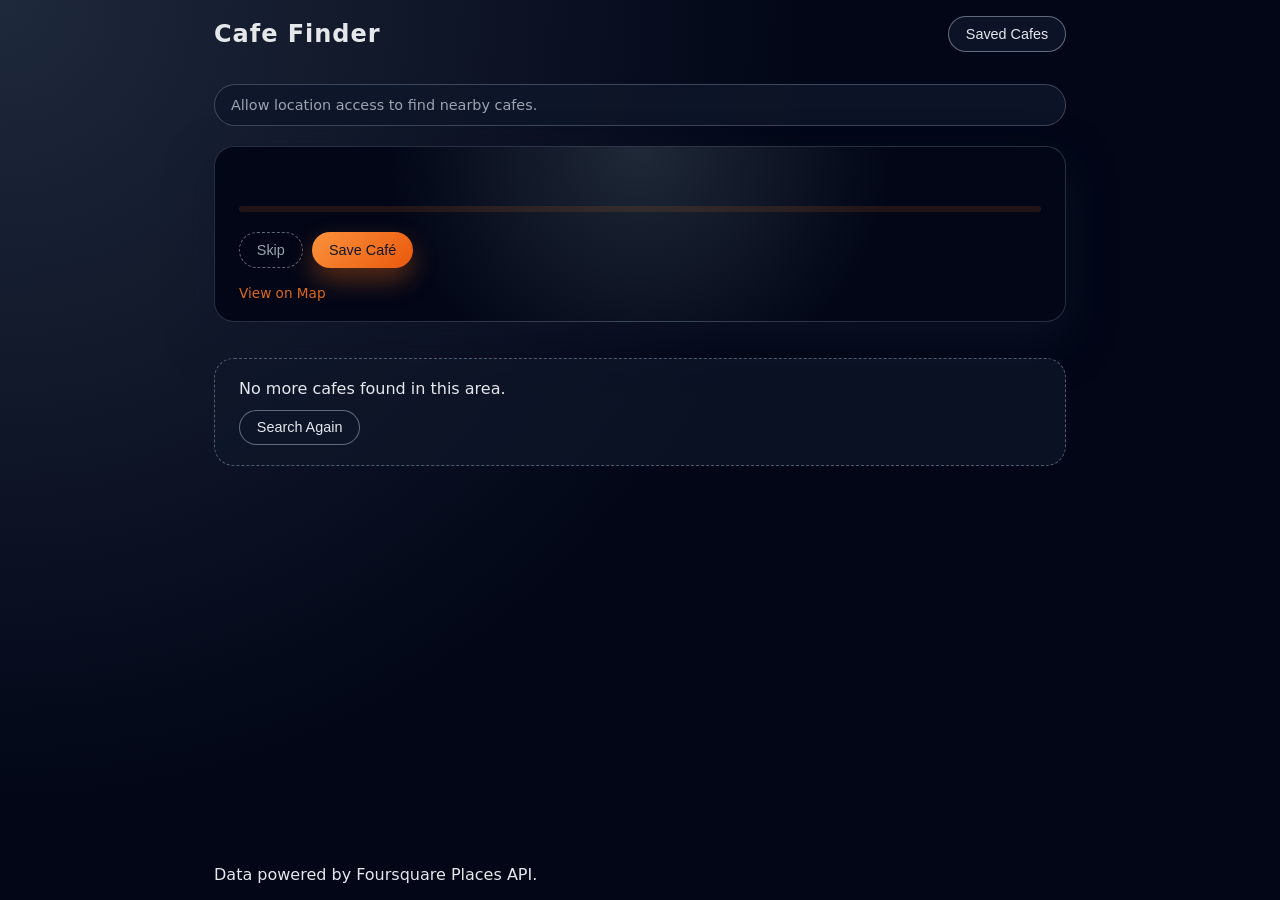
==== index.html @ 1d5c3cea "Updated with new files" ====
<!DOCTYPE html>
<html lang="en">
    <head>
        <meta charset="UTF-8" />
        <title>Cafe Finder</title>
        <meta name="viewport" content="width=device-width, initial-scale=1.0">
        <link rel="stylesheet" href="styles.css" />
    </head>
    <body>
        <header class="app-header">
            <h1>Cafe Finder</h1>
            <button class="secondary-btn" onclick="window.location.href='saved.html'">
                Saved Cafes
            </button>
        </header>

        <main class="app-main">
            <section class="status">
              <p id="status-text">Allow location access to find nearby cafes.</p>
            </section>

        <section class="card" id="cafe-card" hidden>
            <h2 id="cafe-name"></h2>
            <p id="cafe-address" class="muted"></p>
            <p id="cafe-distance"></p>
            <p id="cafe-category" class="tag"></p>

            <div class="card-actions">
                <button id="skip-btn" class="ghost-btn">Skip</button>
                <button id="save-btn" class="primary-btn">Save Café</button>
            </div>

            <a id="map-link" href="#" target="_blank" rel="noopener" class="map-link">
                View on Map
            </a>
        </section>

        <section class="empty-state" id="empty-state" hidden>
            <p>No more cafes found in this area.</p>
            <button class="secondary-btn" id="retry-btn">Search Again</button>
          </section>
        </main>

        <footer class="app-footer">
            <p>Data powered by Foursquare Places API.</p>
        </footer>

        <script src="config.js"></script>
        <script src="script.js"></script>
    </body>
</html>
---- styles.css ----
:root {
    --bg: #0f172a;
    --card-bg: #020617;
    --accent: #f97316;
    --accent-soft: rgba(249, 115, 22, 0.12);
    --text: #e5e7eb;
    --muted: #9ca3af;
    --border: #1f2937;
    --radius-lg: 1.25rem;
    --shadow-soft: 0 18px 45px rgba(15, 23, 42, 0.65);
    --transition: 180ms ease-out;
    --font-sans: system-ui, -apple-system, BlinkMacSystemFont, "SF Pro Text",
      "Segoe UI", sans-serif;
  }
  
  *,
  *::before,
  *::after {
    box-sizing: border-box;
    margin: 0;
    padding: 0;
  }
  
  body {
    min-height: 100vh;
    background: radial-gradient(circle at top left, #1e293b 0, #020617 52%);
    color: var(--text);
    font-family: var(--font-sans);
    display: flex;
    flex-direction: column;
  }
  
  .app-header,
  .app-footer {
    max-width: 900px;
    width: 100%;
    margin: 0 auto;
    padding: 1rem 1.5rem;
    display: flex;
    align-items: center;
    justify-content: space-between;
  }
  
  .app-header h1 {
    font-size: 1.5rem;
    letter-spacing: 0.04em;
  }
  
  .app-main {
    flex: 1;
    max-width: 900px;
    width: 100%;
    margin: 0 auto;
    padding: 1rem 1.5rem 2rem;
    display: flex;
    flex-direction: column;
    gap: 1.25rem;
  }
  
  .status {
    padding: 0.75rem 1rem;
    border-radius: 999px;
    background: rgba(15, 23, 42, 0.85);
    border: 1px solid rgba(148, 163, 184, 0.35);
    font-size: 0.9rem;
    color: var(--muted);
  }
  
  .card {
    background: radial-gradient(circle at top, #1f2937 0, #020617 55%);
    border-radius: var(--radius-lg);
    padding: 1.5rem 1.5rem 1.25rem;
    border: 1px solid rgba(148, 163, 184, 0.25);
    box-shadow: var(--shadow-soft);
    display: flex;
    flex-direction: column;
    gap: 0.65rem;
  }
  
  .card h2 {
    font-size: 1.35rem;
    font-weight: 600;
  }
  
  .muted {
    color: var(--muted);
    font-size: 0.9rem;
  }
  
  .tag {
    display: inline-flex;
    align-items: center;
    font-size: 0.8rem;
    padding: 0.2rem 0.6rem;
    border-radius: 999px;
    background: var(--accent-soft);
    color: var(--accent);
    margin-top: 0.25rem;
  }
  
  .card-actions {
    margin-top: 0.6rem;
    display: flex;
    gap: 0.6rem;
  }
  
  button {
    border: none;
    cursor: pointer;
    border-radius: 999px;
    padding: 0.55rem 1.05rem;
    font-size: 0.9rem;
    font-weight: 500;
    transition: transform var(--transition), box-shadow var(--transition),
      background var(--transition), color var(--transition), border-color var(--transition);
  }
  
  .primary-btn {
    background: linear-gradient(135deg, #fb923c, #ea580c);
    color: #111827;
    box-shadow: 0 12px 26px rgba(249, 115, 22, 0.35);
  }
  
  .primary-btn:hover {
    transform: translateY(-1px);
    box-shadow: 0 18px 40px rgba(249, 115, 22, 0.5);
  }
  
  .secondary-btn {
    background: rgba(15, 23, 42, 0.85);
    color: var(--text);
    border: 1px solid rgba(148, 163, 184, 0.6);
  }
  
  .secondary-btn:hover {
    background: rgba(15, 23, 42, 0.95);
    transform: translateY(-1px);
  }
  
  .ghost-btn {
    background: transparent;
    color: var(--muted);
    border: 1px dashed rgba(148, 163, 184, 0.6);
  }
  
  .ghost-btn:hover {
    border-style: solid;
    color: var(--text);
  }
  
  .map-link {
    margin-top: 0.4rem;
    font-size: 0.85rem;
    text-decoration: none;
    color: var(--accent);
    opacity: 0.9;
  }
  
  .map-link:hover {
    opacity: 1;
    text-decoration: underline;
  }
  
  .empty-state {
    margin-top: 1rem;
    padding: 1.25rem 1.5rem;
    border-radius: var(--radius-lg);
    border: 1px dashed rgba(148, 163, 184, 0.5);
    background: rgba(15, 23, 42, 0.7);
    display: flex;
    flex-direction: column;
    gap: 0.75rem;
    align-items: flex-start;
  }
  
  .saved-list {
    display: flex;
    flex-direction: column;
    gap: 0.9rem;
  }
  
  .saved-item {
    background: rgba(15, 23, 42, 0.9);
    border-radius: 1rem;
    padding: 0.9rem 1rem;
    border: 1px solid rgba(148, 163, 184, 0.35);
    display: flex;
    flex-direction: column;
    gap: 0.35rem;
  }
  
  .saved-item-header {
    display: flex;
    justify-content: space-between;
    gap: 0.5rem;
    align-items: center;
  }
  
  .saved-item h2 {
    font-size: 1.05rem;
  }
  
  .saved-item-actions {
    display: flex;
    gap: 0.5rem;
    margin-top: 0.4rem;
  }
  
  .remove-btn {
    background: transparent;
    color: #fca5a5;
    border: 1px dashed rgba(248, 113, 113, 0.7);
  }
  
  .remove-btn:hover {
    background: rgba(248, 113, 113, 0.08);
  }
  
  @media (max-width: 600px) {
    .app-header,
    .app-footer,
    .app-main {
      padding-inline: 1rem;
    }
  
    .app-header {
      flex-direction: row;
      gap: 0.5rem;
    }
  
    .card {
      padding: 1.25rem 1.1rem 1.1rem;
    }
  }
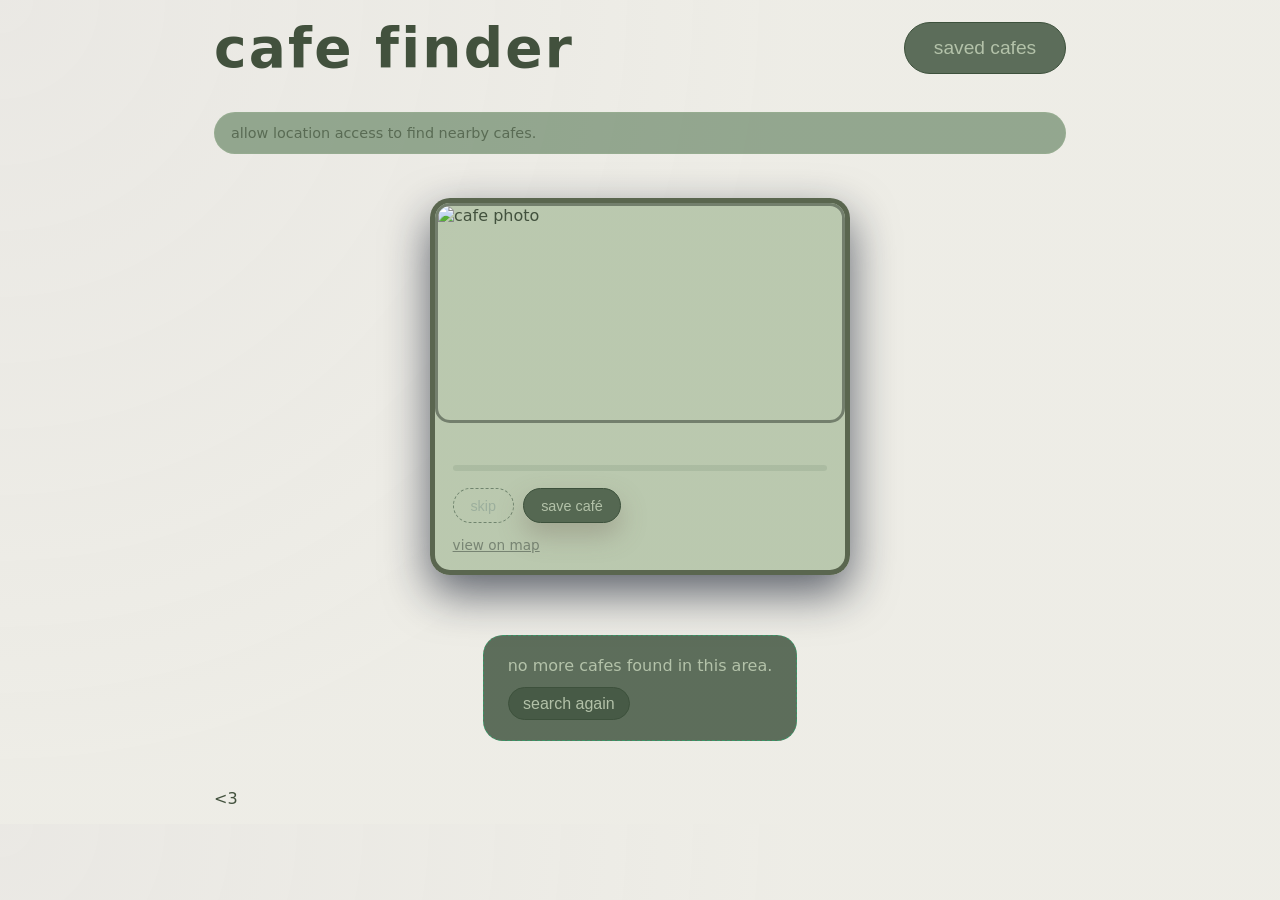
==== commit 03504f32: "final" ====
--- a/index.html
+++ b/index.html
@@ -8,9 +8,9 @@
     </head>
     <body>
         <header class="app-header">
-            <h1>Cafe Finder</h1>
+            <h1>cafe finder</h1>
             <button class="secondary-btn" onclick="window.location.href='saved.html'">
-                Saved Cafes
+                saved cafes
             </button>
         </header>
 
@@ -20,29 +20,41 @@
             </section>
 
         <section class="card" id="cafe-card" hidden>
-            <h2 id="cafe-name"></h2>
-            <p id="cafe-address" class="muted"></p>
-            <p id="cafe-distance"></p>
-            <p id="cafe-category" class="tag"></p>
-
-            <div class="card-actions">
-                <button id="skip-btn" class="ghost-btn">Skip</button>
-                <button id="save-btn" class="primary-btn">Save Café</button>
+            <div class="card-photo-wrapper" id="cafe-photo-wrapper">
+                <img
+                  id="cafe-photo"
+                  class="card-photo"
+                  alt="Cafe photo"
+                  loading="lazy"
+                />
+                <div class="card-photo-gradient"></div>
             </div>
-
-            <a id="map-link" href="#" target="_blank" rel="noopener" class="map-link">
-                View on Map
-            </a>
+            
+            <div class="card-body">
+                <h2 id="cafe-name"></h2>
+                <p id="cafe-address" class="muted"></p>
+                <p id="cafe-distance"></p>
+                <p id="cafe-category" class="tag"></p>
+            
+                <div class="card-actions">
+                  <button id="skip-btn" class="ghost-btn">skip</button>
+                  <button id="save-btn" class="primary-btn">save café</button>
+                </div>
+            
+                <a id="map-link" href="#" target="_blank" rel="noopener" class="map-link">
+                  view on map
+                </a>
+              </div>
         </section>
 
         <section class="empty-state" id="empty-state" hidden>
-            <p>No more cafes found in this area.</p>
-            <button class="secondary-btn" id="retry-btn">Search Again</button>
+            <p>no more cafes found in this area.</p>
+            <button class="secondary-btn" id="retry-btn">search again</button>
           </section>
         </main>
 
         <footer class="app-footer">
-            <p>Data powered by Foursquare Places API.</p>
+            <p><3</p>
         </footer>
 
         <script src="config.js"></script>
--- a/styles.css
+++ b/styles.css
@@ -1,235 +1,346 @@
 :root {
-    --bg: #0f172a;
-    --card-bg: #020617;
-    --accent: #f97316;
-    --accent-soft: rgba(249, 115, 22, 0.12);
-    --text: #e5e7eb;
-    --muted: #9ca3af;
-    --border: #1f2937;
-    --radius-lg: 1.25rem;
-    --shadow-soft: 0 18px 45px rgba(15, 23, 42, 0.65);
-    --transition: 180ms ease-out;
-    --font-sans: system-ui, -apple-system, BlinkMacSystemFont, "SF Pro Text",
-      "Segoe UI", sans-serif;
+  --bg: #22cb44;
+  --card-bg: #4c5746;
+  --accent: #c5cfbf;
+  --accent-soft: rgba(68, 88, 68, 0.12);
+  --text: #17331780;
+  --muted: #9caf9d;
+  --border: #1f2d20;
+  --radius-lg: 1.25rem;
+  --shadow-soft: 0 18px 45px rgba(15, 23, 42, 0.65);
+  --transition: 180ms ease-out;
+  --font-sans: system-ui, -apple-system, BlinkMacSystemFont, "SF Pro Text",
+    "Segoe UI", sans-serif;
+}
+
+*,
+*::before,
+*::after {
+  box-sizing: border-box;
+  margin: 0;
+  padding: 0;
+}
+
+body {
+  min-height: 90vh;
+  background: radial-gradient(circle at top left, #e7e5e0de 0, #ecebe4ea 52%);
+  color: #42513d;
+  font-family: var(--font-sans);
+  display: flex;
+  flex-direction: column;
+  text-transform: lowercase;
+}
+
+.app-header,
+.app-footer {
+  min-width: 900px;
+  max-width: 900px;
+  width: 100%;
+  margin: 0 auto;
+  padding: 1rem 1.5rem;
+  display: flex;
+  align-items: center;
+  justify-content: space-between;
+}
+
+.app-header h1 {
+  font-size: 55px;
+  letter-spacing: 0.04em;
+}
+
+.app-main {
+  flex: 1;
+  max-width: 900px;
+  width: 100%;
+  margin: 0 auto;
+  padding: 1rem 1.5rem 2rem;
+  display: flex;
+  flex-direction: column;
+  align-items: center;
+  gap: 1.25rem;
+}
+
+.status {
+  width: 100%;
+  padding: 0.75rem 1rem;
+  border-radius: 999px;
+  background: rgba(131, 155, 127, 0.85);
+  border: 1px solid rgba(158, 184, 148, 0.35);
+  font-size: 0.9rem;
+  color: rgba(52, 69, 45, 0.599);
+}
+
+/* ===================== */
+/*  CAFE CARD LAYOUT    */
+/* ===================== */
+
+.card {
+  background: radial-gradient(circle at top,#b7c6acf4, #b7c6acf4 55%);
+  border-radius: var(--radius-lg);
+  border: 5px solid #55624bf4;
+  box-shadow: var(--shadow-soft);
+  overflow: hidden;
+  display: flex;
+  flex-direction: column;
+  padding: 0;
+  max-width: 420px;
+  width: 100%;
+  margin: 1.5rem auto;
+}
+
+.card-photo-wrapper {
+  width: 100%;
+  height: 220px;
+  overflow: hidden;
+  box-sizing: border-box;
+}
+
+#cafe-photo {
+  width: 100%;
+  height: 100%;
+  object-fit: cover;
+  display: block;
+  border: 3px solid rgba(84, 94, 79, 0.686);
+  border-radius: 15px;
+  box-sizing: border-box;
+}
+
+.card-photo-gradient {
+  position: absolute;
+  inset: auto 0 0 0;
+  height: 40%;
+  background: linear-gradient(
+    to top,
+    rgba(125, 139, 124, 0),
+    rgba(110, 130, 100, 0)
+  );
+  pointer-events: none;
+}
+
+.card-body {
+  padding: 1rem 1.1rem 1.1rem;
+  display: flex;
+  flex-direction: column;
+  gap: 0.45rem;
+  color:#475a49;
+}
+
+.card h2 {
+  font-size: 1.35rem;
+  font-weight: 600;
+}
+
+.muted {
+  color: var(--muted);
+  font-size: 0.9rem;
+}
+
+.tag {
+  display: inline-flex;
+  align-items: center;
+  font-size: 0.8rem;
+  padding: 0.2rem 0.6rem;
+  border-radius: 999px;
+  background: var(--accent-soft);
+  color: #516149d5;
+  margin-top: 0.25rem;
+}
+
+.card-actions {
+  margin-top: 0.6rem;
+  display: flex;
+  gap: 0.6rem;
+}
+
+button {
+  border: none;
+  cursor: pointer;
+  border-radius: 999px;
+  padding: 0.55rem 1.05rem;
+  font-size: 0.9rem;
+  font-weight: 500;
+  transition: transform var(--transition),
+    box-shadow var(--transition),
+    background var(--transition),
+    color var(--transition),
+    border-color var(--transition);
+}
+
+.primary-btn {
+  background: rgba(67, 87, 66, 0.85);
+  border: 1px solid rgb(61, 81, 60);
+  color: #b7c6acf4;
+  box-shadow: 0 12px 26px rgba(115, 100, 88, 0.35);
+}
+
+.primary-btn:hover {
+  background: rgba(93, 113, 93, 0.838);
+  transform: translateY(-1px);
+  box-shadow: 0 18px 40px rgba(95, 79, 68, 0.5);
+}
+
+.secondary-btn {
+  background: rgba(67, 87, 66, 0.85);
+  color: #b7c6acf4;
+  border: 1px solid rgb(61, 81, 60);
+  font-size: 1.2rem;
+  padding: 0.9rem 1.8rem;
+  border-radius: 999px;
+}
+
+.secondary-btn:hover {
+  background: rgba(93, 113, 93, 0.838);
+  transform: translateY(-1px);
+}
+
+.ghost-btn {
+  background: transparent;
+  color: var(--muted);
+  border: 1px dashed rgba(75, 98, 77, 0.664);
+}
+
+.ghost-btn:hover {
+  border: 1px rgba(52, 66, 53, 0.761);
+  border-style: solid;
+  color: var(--text);
+}
+
+.map-link {
+  margin-top: 0.4rem;
+  font-size: 0.85rem;
+  text-decoration: underline;
+  text-transform: lowercase;
+  opacity: 0.9;
+  color: rgba(63, 75, 65, 0.598);
+}
+
+.map-link:focus,
+.map-link:active {
+  outline: none;
+  box-shadow: none;
+  background: none;
+  text-transform: lowercase;
+}
+
+.map-link:hover {
+  opacity: 1;
+  text-decoration: underline;
+  color: rgba(36, 43, 37, 0.598);
+}
+
+/* ===================== */
+/*  EMPTY + SAVED LIST  */
+/* ===================== */
+
+.empty-state {
+  margin-top: 1rem;
+  padding: 1.25rem 1.5rem;
+  border-radius: var(--radius-lg);
+  border: 1px dashed rgba(20, 192, 118, 0.5);
+  background: rgba(67, 87, 66, 0.85);
+  display: flex;
+  flex-direction: column;
+  gap: 0.75rem;
+  align-items: flex-start;
+  color: #b7c6acf4
+}
+
+.empty-state .secondary-btn {
+  font-size: 1rem;
+  padding: 0.4rem 0.9rem;
+}
+.saved-list {
+  display: flex;
+  flex-direction: column;
+  gap: 0.9rem;
+}
+
+.saved-item {
+  background: rgba(137, 157, 139, 0.598);
+  border-radius: 1rem;
+  padding: 0.9rem 1rem;
+  border: 1px solid rgba(52, 64, 53, 0.35);
+  display: flex;
+  flex-direction: column;
+  gap: 0.35rem;
+  color:rgba(36, 45, 32, 0.65)
+}
+
+.saved-item-header {
+  display: flex;
+  justify-content: space-between;
+  gap: 0.5rem;
+  align-items: center;
+}
+
+.saved-item h2 {
+  font-size: 1.05rem;
+  text-transform: lowercase;
+}
+
+.saved-item .muted {
+  text-transform: lowercase;
+}
+
+.saved-item-actions {
+  display: flex;
+  gap: 0.5rem;
+  margin-top: 0.4rem;
+}
+
+.remove-btn {
+  background: transparent;
+  color: #567758;
+  border: 1px dashed rgba(64, 95, 62, 0.7);
+}
+
+.remove-btn:hover {
+  background: rgba(106, 92, 79, 0.08);
+}
+
+#cafe-address {
+  color: #707c60;
+}
+
+.saved-item .muted {
+  color: #707c60;
+}
+
+
+/* ===================== */
+/*  MOBILE RESPONSIVE   */
+/* ===================== */
+
+@media (max-width: 600px) {
+  .app-header,
+  .app-footer,
+  .app-main {
+    padding-inline: 1rem;
   }
-  
-  *,
-  *::before,
-  *::after {
-    box-sizing: border-box;
-    margin: 0;
-    padding: 0;
+
+  .card {
+    max-width: 100%;
+    margin: 1rem auto;
   }
-  
-  body {
-    min-height: 100vh;
-    background: radial-gradient(circle at top left, #1e293b 0, #020617 52%);
-    color: var(--text);
-    font-family: var(--font-sans);
-    display: flex;
-    flex-direction: column;
+
+  .card-photo-wrapper {
+    height: 200px;
   }
-  
-  .app-header,
-  .app-footer {
-    max-width: 900px;
-    width: 100%;
-    margin: 0 auto;
-    padding: 1rem 1.5rem;
-    display: flex;
-    align-items: center;
-    justify-content: space-between;
-  }
-  
-  .app-header h1 {
-    font-size: 1.5rem;
-    letter-spacing: 0.04em;
-  }
-  
-  .app-main {
-    flex: 1;
-    max-width: 900px;
-    width: 100%;
-    margin: 0 auto;
-    padding: 1rem 1.5rem 2rem;
-    display: flex;
-    flex-direction: column;
-    gap: 1.25rem;
-  }
-  
-  .status {
-    padding: 0.75rem 1rem;
-    border-radius: 999px;
-    background: rgba(15, 23, 42, 0.85);
-    border: 1px solid rgba(148, 163, 184, 0.35);
-    font-size: 0.9rem;
-    color: var(--muted);
-  }
-  
-  .card {
-    background: radial-gradient(circle at top, #1f2937 0, #020617 55%);
-    border-radius: var(--radius-lg);
-    padding: 1.5rem 1.5rem 1.25rem;
-    border: 1px solid rgba(148, 163, 184, 0.25);
-    box-shadow: var(--shadow-soft);
-    display: flex;
-    flex-direction: column;
-    gap: 0.65rem;
-  }
-  
-  .card h2 {
-    font-size: 1.35rem;
-    font-weight: 600;
-  }
-  
-  .muted {
-    color: var(--muted);
-    font-size: 0.9rem;
-  }
-  
-  .tag {
-    display: inline-flex;
-    align-items: center;
-    font-size: 0.8rem;
-    padding: 0.2rem 0.6rem;
-    border-radius: 999px;
-    background: var(--accent-soft);
-    color: var(--accent);
-    margin-top: 0.25rem;
-  }
-  
-  .card-actions {
-    margin-top: 0.6rem;
-    display: flex;
-    gap: 0.6rem;
-  }
-  
-  button {
-    border: none;
-    cursor: pointer;
-    border-radius: 999px;
-    padding: 0.55rem 1.05rem;
-    font-size: 0.9rem;
-    font-weight: 500;
-    transition: transform var(--transition), box-shadow var(--transition),
-      background var(--transition), color var(--transition), border-color var(--transition);
-  }
-  
-  .primary-btn {
-    background: linear-gradient(135deg, #fb923c, #ea580c);
-    color: #111827;
-    box-shadow: 0 12px 26px rgba(249, 115, 22, 0.35);
-  }
-  
-  .primary-btn:hover {
-    transform: translateY(-1px);
-    box-shadow: 0 18px 40px rgba(249, 115, 22, 0.5);
-  }
-  
-  .secondary-btn {
-    background: rgba(15, 23, 42, 0.85);
-    color: var(--text);
-    border: 1px solid rgba(148, 163, 184, 0.6);
-  }
-  
-  .secondary-btn:hover {
-    background: rgba(15, 23, 42, 0.95);
-    transform: translateY(-1px);
-  }
-  
-  .ghost-btn {
-    background: transparent;
-    color: var(--muted);
-    border: 1px dashed rgba(148, 163, 184, 0.6);
-  }
-  
-  .ghost-btn:hover {
-    border-style: solid;
-    color: var(--text);
-  }
-  
-  .map-link {
-    margin-top: 0.4rem;
-    font-size: 0.85rem;
-    text-decoration: none;
-    color: var(--accent);
-    opacity: 0.9;
-  }
-  
-  .map-link:hover {
-    opacity: 1;
-    text-decoration: underline;
-  }
-  
-  .empty-state {
-    margin-top: 1rem;
-    padding: 1.25rem 1.5rem;
-    border-radius: var(--radius-lg);
-    border: 1px dashed rgba(148, 163, 184, 0.5);
-    background: rgba(15, 23, 42, 0.7);
-    display: flex;
-    flex-direction: column;
-    gap: 0.75rem;
-    align-items: flex-start;
-  }
-  
-  .saved-list {
-    display: flex;
-    flex-direction: column;
-    gap: 0.9rem;
-  }
-  
-  .saved-item {
-    background: rgba(15, 23, 42, 0.9);
-    border-radius: 1rem;
-    padding: 0.9rem 1rem;
-    border: 1px solid rgba(148, 163, 184, 0.35);
-    display: flex;
-    flex-direction: column;
-    gap: 0.35rem;
-  }
-  
-  .saved-item-header {
-    display: flex;
-    justify-content: space-between;
-    gap: 0.5rem;
-    align-items: center;
-  }
-  
-  .saved-item h2 {
-    font-size: 1.05rem;
-  }
-  
-  .saved-item-actions {
-    display: flex;
-    gap: 0.5rem;
-    margin-top: 0.4rem;
-  }
-  
-  .remove-btn {
-    background: transparent;
-    color: #fca5a5;
-    border: 1px dashed rgba(248, 113, 113, 0.7);
-  }
-  
-  .remove-btn:hover {
-    background: rgba(248, 113, 113, 0.08);
-  }
-  
-  @media (max-width: 600px) {
-    .app-header,
-    .app-footer,
-    .app-main {
-      padding-inline: 1rem;
-    }
-  
-    .app-header {
-      flex-direction: row;
-      gap: 0.5rem;
-    }
-  
-    .card {
-      padding: 1.25rem 1.1rem 1.1rem;
-    }
-  }
-  +
+}
+
+.saved-item a {
+  background: transparent !important;
+  border: none !important;
+  box-shadow: none !important;
+  padding: 0 !important;
+  text-decoration: underline;
+  color: rgba(63, 75, 65, 0.85);
+}
+
+.saved-item a:focus,
+.saved-item a:active {
+  outline: none !important;
+  background: transparent !important;
+  box-shadow: none !important;
+}
